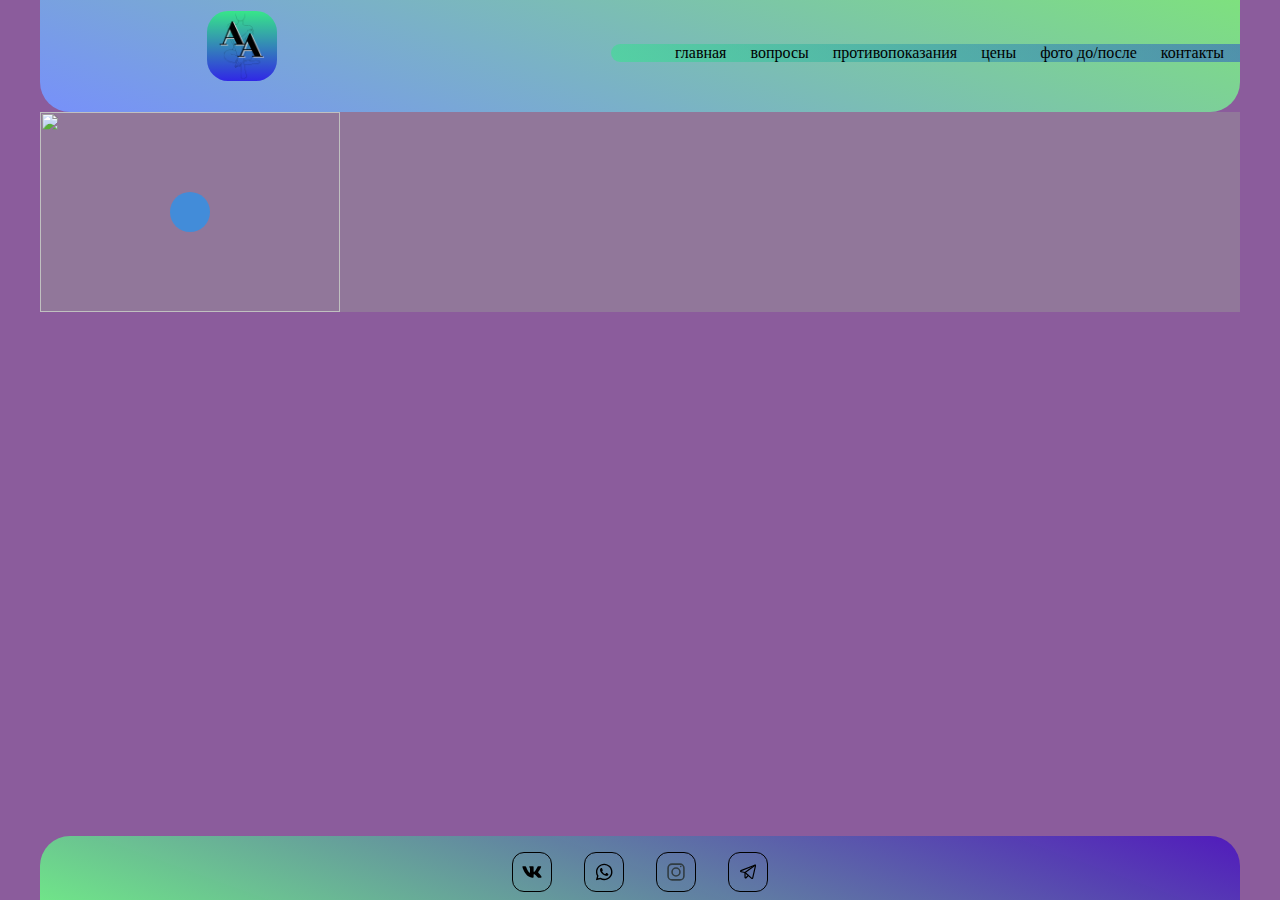
==== befo_after.html @ b4d1dbb8 "new script" ====
<!DOCTYPE HTML>

<head>
  <meta charset="UTF-8">
  <meta name="viewport" content="width=device-width, initial-scale=1">
  <link rel="icon" href="style/logo.png" type="image/x-icon">
  <link rel="stylesheet" href="style/bef_aft.css" type="text/css">
  <title>фото до/после</title>

  <link rel="preconnect" href="https://fonts.googleapis.com">
  <link rel="preconnect" href="https://fonts.gstatic.com" crossorigin>
  <link href="https://fonts.googleapis.com/css2?family=Roboto+Condensed:ital@1&display=swap" rel="stylesheet">

</head>

<body>


<header
  <div class="header-container">

    <nav class="nav">
      <input class="nav__check" type="checkbox" id="showmenu"/>
      <label class="nav__showmenu" for="showmenu">&#9776;</label>
      <label class="nav__back" for="showmenu"></label>
          <ul class="menu">
            <li><a class="menu__item" href="index.html" >главная</a></li>
            <li><a class="menu__item" href="qwest.html" class="menu-item">вопросы</a></li>
            <li><a class="menu__item" href="contraindication.html">противопоказания</a></li>
            <li><a class="menu__item" href="price.html">цены</a></li>
            <li><a class="menu__item" href="befo_after.html">фото до/после</a></li>
            <li><a class="menu__item" href="#0">контакты</a></li>
          </ul>
    </nav>



    <div class="logo">
      <a href="index.html">
        <img class="logoimg" src="style/logo.png" alt="Логотип">
      </a>
    </div>
    




    <div class="menu">
      <ul class="menu-list">
        <li class="menu-list-item"><a href="index.html" class="menu-item">главная</a></li>
        <li class="menu-list-item"><a href="qwest.html" class="menu-item">вопросы</a></li>
        <li class="menu-list-item"><a href="contraindication.html" class="menu-item">противопоказания</a></li>
        <li class="menu-list-item"><a href="price.html" class="menu-item">цены</a></li>
        <li class="menu-list-item"><a href="befo_after.html" class="menu-item">фото до/после</a></li>
        <li class="menu-list-item"><a href="#0" class="menu-item">контакты</a></li>
      </ul>
    </div>
  </div>
</header>

<div class="alltitle">

    <script>
  function initComparisons() {
  var x, i;
  /*find all elements with an "overlay" class:*/
  x = document.getElementsByClassName("img-comp-overlay");
  for (i = 0; i < x.length; i++) {
    /*once for each "overlay" element:
    pass the "overlay" element as a parameter when executing the compareImages function:*/
    compareImages(x[i]);
  }
  function compareImages(img) {
    var slider, img, clicked = 0, w, h;
    /*get the width and height of the img element*/
    w = img.offsetWidth;
    h = img.offsetHeight;
    /*set the width of the img element to 50%:*/
    img.style.width = (w / 2) + "px";
    /*create slider:*/
    slider = document.createElement("DIV");
    slider.setAttribute("class", "img-comp-slider");
    /*insert slider*/
    img.parentElement.insertBefore(slider, img);
    /*position the slider in the middle:*/
    slider.style.top = (h / 2) - (slider.offsetHeight / 2) + "px";
    slider.style.left = (w / 2) - (slider.offsetWidth / 2) + "px";
    /*execute a function when the mouse button is pressed:*/
    slider.addEventListener("mousedown", slideReady);
    /*and another function when the mouse button is released:*/
    window.addEventListener("mouseup", slideFinish);
    /*or touched (for touch screens:*/
    slider.addEventListener("touchstart", slideReady);
    /*and released (for touch screens:*/
    window.addEventListener("touchstop", slideFinish);
    function slideReady(e) {
      /*prevent any other actions that may occur when moving over the image:*/
      e.preventDefault();
      /*the slider is now clicked and ready to move:*/
      clicked = 1;
      /*execute a function when the slider is moved:*/
      window.addEventListener("mousemove", slideMove);
      window.addEventListener("touchmove", slideMove);
    }
    function slideFinish() {
      /*the slider is no longer clicked:*/
      clicked = 0;
    }
    function slideMove(e) {
      var pos;
      /*if the slider is no longer clicked, exit this function:*/
      if (clicked == 0) return false;
      /*get the cursor's x position:*/
      pos = getCursorPos(e)
      /*prevent the slider from being positioned outside the image:*/
      if (pos < 0) pos = 0;
      if (pos > w) pos = w;
      /*execute a function that will resize the overlay image according to the cursor:*/
      slide(pos);
    }
    function getCursorPos(e) {
      var a, x = 0;
      e = e || window.event;
      /*get the x positions of the image:*/
      a = img.getBoundingClientRect();
      /*calculate the cursor's x coordinate, relative to the image:*/
      x = e.pageX - a.left;
      /*consider any page scrolling:*/
      x = x - window.pageXOffset;
      return x;
    }
    function slide(x) {
      /*resize the image:*/
      img.style.width = x + "px";
      /*position the slider:*/
      slider.style.left = img.offsetWidth - (slider.offsetWidth / 2) + "px";
    }
  }
}
  </script>


<div class="img-comp-container">
  <div class="img-comp-img">
    <img src="https://i.pinimg.com/564x/60/94/ac/6094ac3068eea550fb8fee33069ff907.jpg" width="300" height="200">
  </div>
  <div class="img-comp-img img-comp-overlay">
    <img src="https://i.pinimg.com/564x/7e/98/21/7e9821044e4db6473ac6fe116ac763b7.jpg" width="300" height="200">
  </div>
</div>

<script>
/*Execute a function that will execute an image compare function for each element with the img-comp-overlay class:*/
initComparisons();
</script>

</body>
</html>




  
  
</div>


<footer class="footer">
  <div class="footer-container">
    <div class="social">
      <ul class="social-icon">
       
        <li class="markersocial"> 
          <a href="https://vk.com/mrs.freememes">
            <img class="socialimg" src="style/vk.svg" alt="вконтакте">
          </a>
        </li>
          

        <li class="markersocial"> 
          <a href="https://wa.me/79991390161/">
           <img class="socialimg" src="style/whatsapp.svg" alt="whatsapp">
          </a>
        </li>

        <li class="markersocial"> 
          <a href="http://instagram.com/electro.epilnn/">
           <img class="socialimg" src="style/inst.svg" alt="instagram">
          </a>
        </li>

        <li class="markersocial"> 
          <a href="https://telegram.me/milasayuri1">
           <img class="socialimg" src="style/telegram.svg" alt="telegram">
          </a>
        </li>
      </ul>
    </div>

  </div>
</footer>

</body>
---- style/bef_aft.css ----
* {
    margin-top: 0;
    margin-bottom: 0;
    margin-left: auto;
    margin-right: auto;
    max-width: 1200px;
}

body {
    background-color: #89599afa;
}


.header-container {
    display: flex;
    justify-content: space-between;
    height: 7em;
    background: linear-gradient(200deg, #7ee27efc, #7693fff2);
    border-bottom-right-radius: 30px;
    border-bottom-left-radius: 30px;
}
/* размер экрана меньше 1000 убираем меню */
@media(max-width:1000px){
    .menu-links{
        display: none;
    }

    .logoimg, img {
        margin: auto;
    }

    /* hamburger */
    input {display: none;}
    label {cursor: pointer;}

    .nav {user-select: none;}

    .nav__showmenu {
        position: absolute;
        z-index: 3;
        display: inline-block;
        /* margin-left: 3em; */
        padding: 5px 10px 10px;
        top: 3%;
        font-size: 2em;
    }


.menu {
    list-style: none;
    padding: 0;
    color: #fff;
    overflow: hidden;
    z-index: 3;
    position: fixed;
    top: 0;
    bottom: 0;
    right: 0;
    display: block;
    width: 70%;
    margin: 0;
    padding: 17px 0;
    text-transform: uppercase;
    line-height: 2em;
    background:linear-gradient(#37c637fc, #5d64caf2);
    overflow-y: auto;
    -webkit-overflow-scrolling: touch;
    transform: translateX(100%);
    transition: transform .3s;
    will-change: transform;
    backface-visibility: hidden;
}

.menu__item {  
    display: block;
    text-align: center;
    text-decoration: none;
    color: #000;
}

.nav__check:checked~.nav__back {
    background-color: rgba(0,0,0,.2);
    bottom: 0;
}

.menu__item:hover,.nav__showmenu:hover,.menu__showsub:hover {
    opacity: 0.3;
}
.menu::-webkit-scrollbar {
    display: none;
}

.nav__check:checked+.nav__showmenu {
 z-index: 0;
}
.nav__check:checked~.menu {
    transform: translateX(0);
}


}
/* убрал второе меню */
@media(min-width:1001px){
        .nav {
        display: none;
    }
}



/* ссылки в header */
.menu {
    margin-right: 0;
}

.menu-list {
    margin-top: 7%;
    display: flex;
    background: linear-gradient(45deg, #33e88a86, #1f43cf7b);
    border-top-left-radius: 30px;
    border-bottom-left-radius: 30px;
}

.menu-item {
    font-family: 'Comfortaa', cursive;
    text-decoration: none;
    /* text-transform: uppercase; */
    color: #000;
    font-size: 100%;
    margin-left: 1.5em;
}
.menu-item:hover {
    color: #83c432;
}

.menu-list-item {
    display: flex;

}

.menu-list-item:last-child {
    margin-right: 1em;
}

/* стиль лого */
.logoimg {
    margin-top: 15%;
    display: block;
    width: 70px;
    border-radius: 30%;
    background: linear-gradient(#37e689, #3027e6);
    
}
.logoimg:hover {
    opacity: 0.4;
}


/* main */
.alltitle {
    background-color: #aae89433;
    width: auto;
    margin: auto auto;
}

* {box-sizing: border-box;}
.img-comp-container {
  position: relative;
  height: 200px; /*should be the same height as the images*/
}
.img-comp-img {
  position: absolute;
  width: auto;
  height: auto;
  overflow:hidden;
}
.img-comp-img img {
  display:block;
  vertical-align:middle;
}
.img-comp-slider {
  position: absolute;
  z-index:9;
  cursor: ew-resize;
  /*set the appearance of the slider:*/
  width: 40px;
  height: 40px;
  background-color: #2196F3;
  opacity: 0.7;
  border-radius: 50%;
}


/* footer */

.footer-container {
    position: fixed;
    width: 100%;
    bottom: 0;
    justify-content: space-between;
    height: 4em;
    background: linear-gradient(200deg, #501abcfc, rgb(112, 228, 137));
    border-top-right-radius: 30px;
    border-top-left-radius: 30px;
}

/* social img */


.social-icon {
    display: flex;
    justify-content: center;
    padding: 0;
}

.markersocial {
    list-style-type: none;
    margin-left: 1em;
    margin-right: 1em;
}

.socialimg {

    display: flex;
    margin-top: 1em;
    width: 40px;
    border-radius: 30%;
    border: solid 1px black;
    /* background: linear-gradient(#CC9292, #1fb5d6); */
    /* justify-content: space-between; */
    
}

.socialimg:hover {
    background-color: #67f7c5;
}
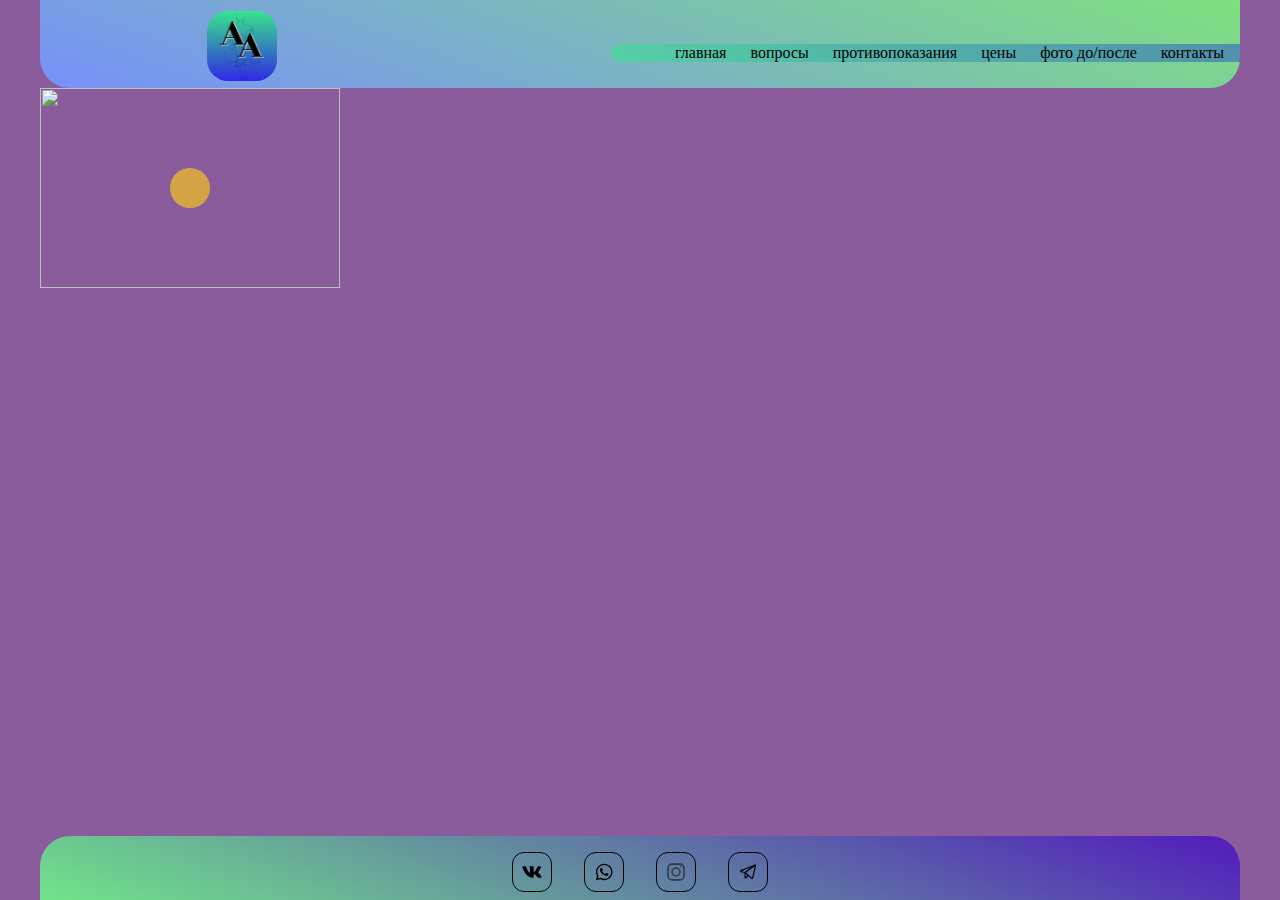
==== commit 824b701b: "in process" ====
--- a/befo_after.html
+++ b/befo_after.html
@@ -29,7 +29,7 @@
             <li><a class="menu__item" href="contraindication.html">противопоказания</a></li>
             <li><a class="menu__item" href="price.html">цены</a></li>
             <li><a class="menu__item" href="befo_after.html">фото до/после</a></li>
-            <li><a class="menu__item" href="#0">контакты</a></li>
+            <li><a class="menu__item" href="contact.html">контакты</a></li>
           </ul>
     </nav>
 
@@ -52,7 +52,7 @@
         <li class="menu-list-item"><a href="contraindication.html" class="menu-item">противопоказания</a></li>
         <li class="menu-list-item"><a href="price.html" class="menu-item">цены</a></li>
         <li class="menu-list-item"><a href="befo_after.html" class="menu-item">фото до/после</a></li>
-        <li class="menu-list-item"><a href="#0" class="menu-item">контакты</a></li>
+        <li class="menu-list-item"><a href="contact.html" class="menu-item">контакты</a></li>
       </ul>
     </div>
   </div>
@@ -144,26 +144,18 @@
   <div class="img-comp-img">
     <img src="https://i.pinimg.com/564x/60/94/ac/6094ac3068eea550fb8fee33069ff907.jpg" width="300" height="200">
   </div>
+
   <div class="img-comp-img img-comp-overlay">
     <img src="https://i.pinimg.com/564x/7e/98/21/7e9821044e4db6473ac6fe116ac763b7.jpg" width="300" height="200">
   </div>
 </div>
 
-<script>
+    <script>
 /*Execute a function that will execute an image compare function for each element with the img-comp-overlay class:*/
 initComparisons();
-</script>
+    </script>
 
-</body>
-</html>
-
-
-
-
-  
-  
 </div>
-
 
 <footer class="footer">
   <div class="footer-container">
--- a/style/bef_aft.css
+++ b/style/bef_aft.css
@@ -14,7 +14,7 @@
 .header-container {
     display: flex;
     justify-content: space-between;
-    height: 7em;
+    height: 5.5em;
     background: linear-gradient(200deg, #7ee27efc, #7693fff2);
     border-bottom-right-radius: 30px;
     border-bottom-left-radius: 30px;
@@ -158,15 +158,17 @@
 
 /* main */
 .alltitle {
+    display: inline-flexbox;
+    margin-right: auto;
+    margin-left: auto;        
     background-color: #aae89433;
-    width: auto;
-    margin: auto auto;
+    
 }
 
 * {box-sizing: border-box;}
 .img-comp-container {
-  position: relative;
-  height: 200px; /*should be the same height as the images*/
+    position: relative;
+        
 }
 .img-comp-img {
   position: absolute;
@@ -176,8 +178,8 @@
 }
 .img-comp-img img {
   display:block;
-  vertical-align:middle;
-}
+}
+
 .img-comp-slider {
   position: absolute;
   z-index:9;
@@ -185,7 +187,7 @@
   /*set the appearance of the slider:*/
   width: 40px;
   height: 40px;
-  background-color: #2196F3;
+  background-color: #f3c221;
   opacity: 0.7;
   border-radius: 50%;
 }
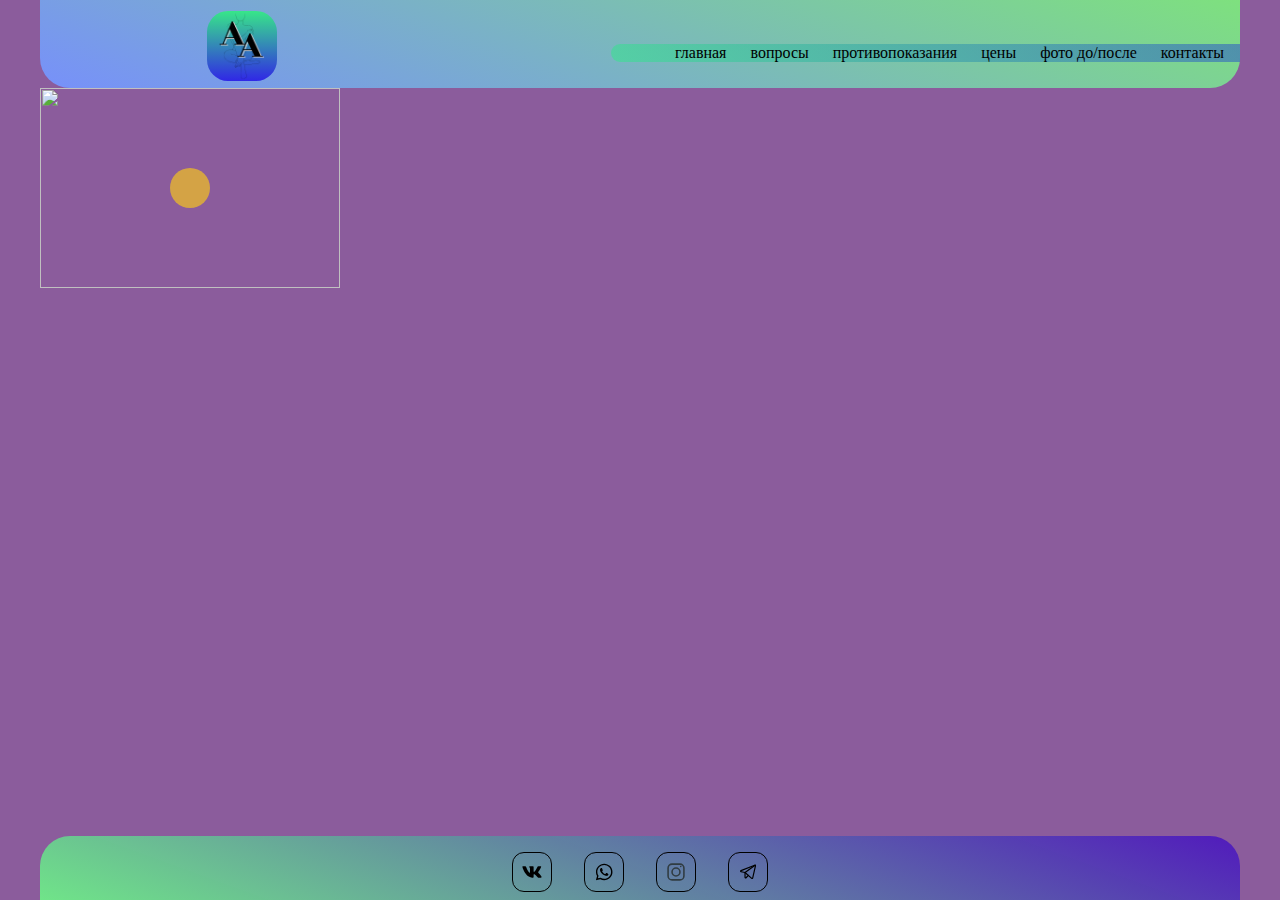
==== commit 77f487ca: "google analitic" ====
--- a/befo_after.html
+++ b/befo_after.html
@@ -11,6 +11,17 @@
   <link rel="preconnect" href="https://fonts.gstatic.com" crossorigin>
   <link href="https://fonts.googleapis.com/css2?family=Roboto+Condensed:ital@1&display=swap" rel="stylesheet">
 
+
+
+  <!-- Google tag (gtag.js) -->
+<script async src="https://www.googletagmanager.com/gtag/js?id=G-LJYQSLDZ8S"></script>
+<script>
+  window.dataLayer = window.dataLayer || [];
+  function gtag(){dataLayer.push(arguments);}
+  gtag('js', new Date());
+
+  gtag('config', 'G-LJYQSLDZ8S');
+</script>
 </head>
 
 <body>
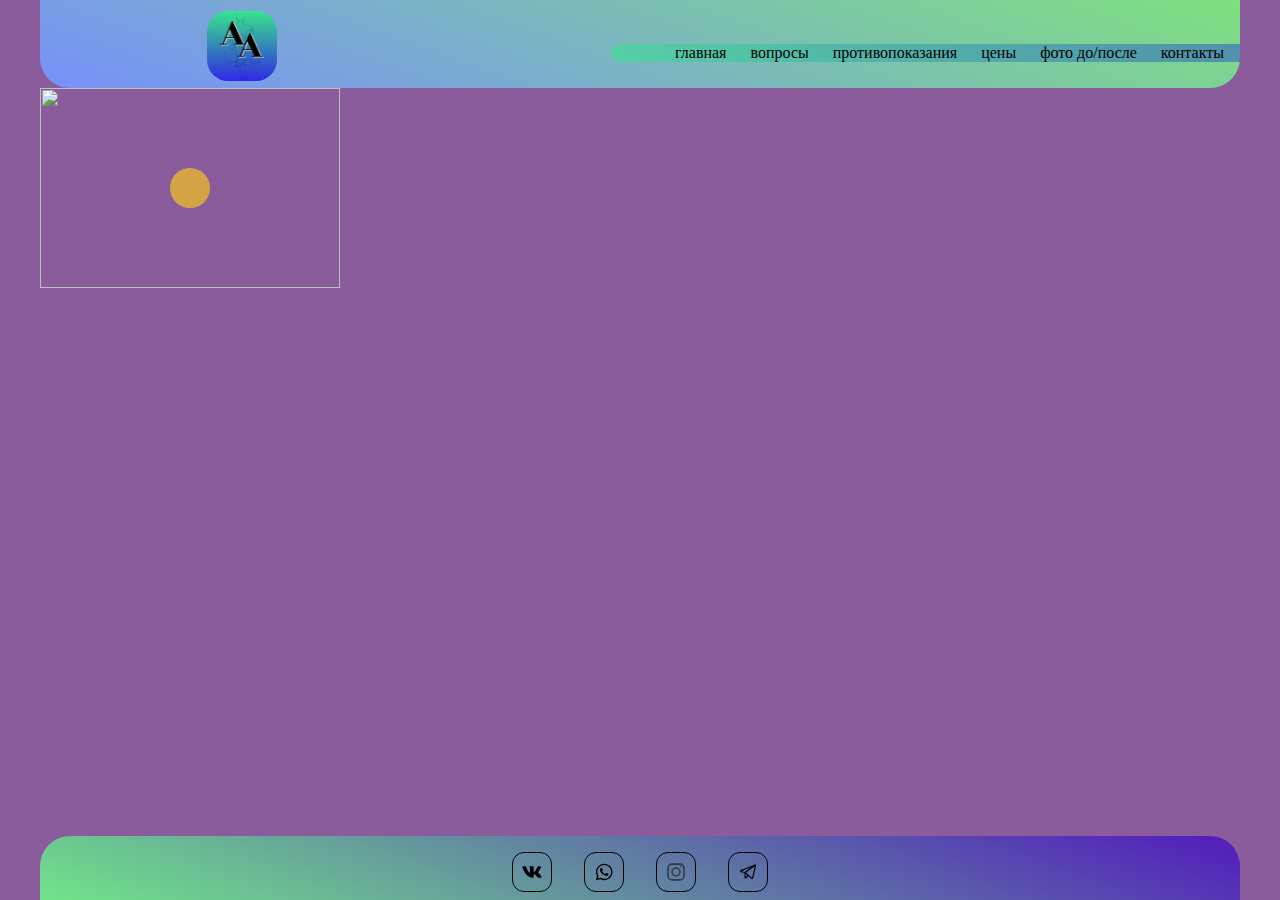
==== commit 1c644727: "meta tags" ====
--- a/befo_after.html
+++ b/befo_after.html
@@ -3,6 +3,12 @@
 <head>
   <meta charset="UTF-8">
   <meta name="viewport" content="width=device-width, initial-scale=1">
+  <meta http-equiv="content-language" content="ru">
+  <meta name="keywords" content="эпиляция, электроэпиляция, удаление волос, волосы">
+  <meta name="description" content="избавление от волос на теле методом электроэпиляции">
+  <meta name="author" content="Dmitiy A.">
+  <meta name="copyright" content="Dmitriy A.">
+  <meta http-equiv="cache-control" content="no-cache">
   <link rel="icon" href="style/logo.png" type="image/x-icon">
   <link rel="stylesheet" href="style/bef_aft.css" type="text/css">
   <title>фото до/после</title>
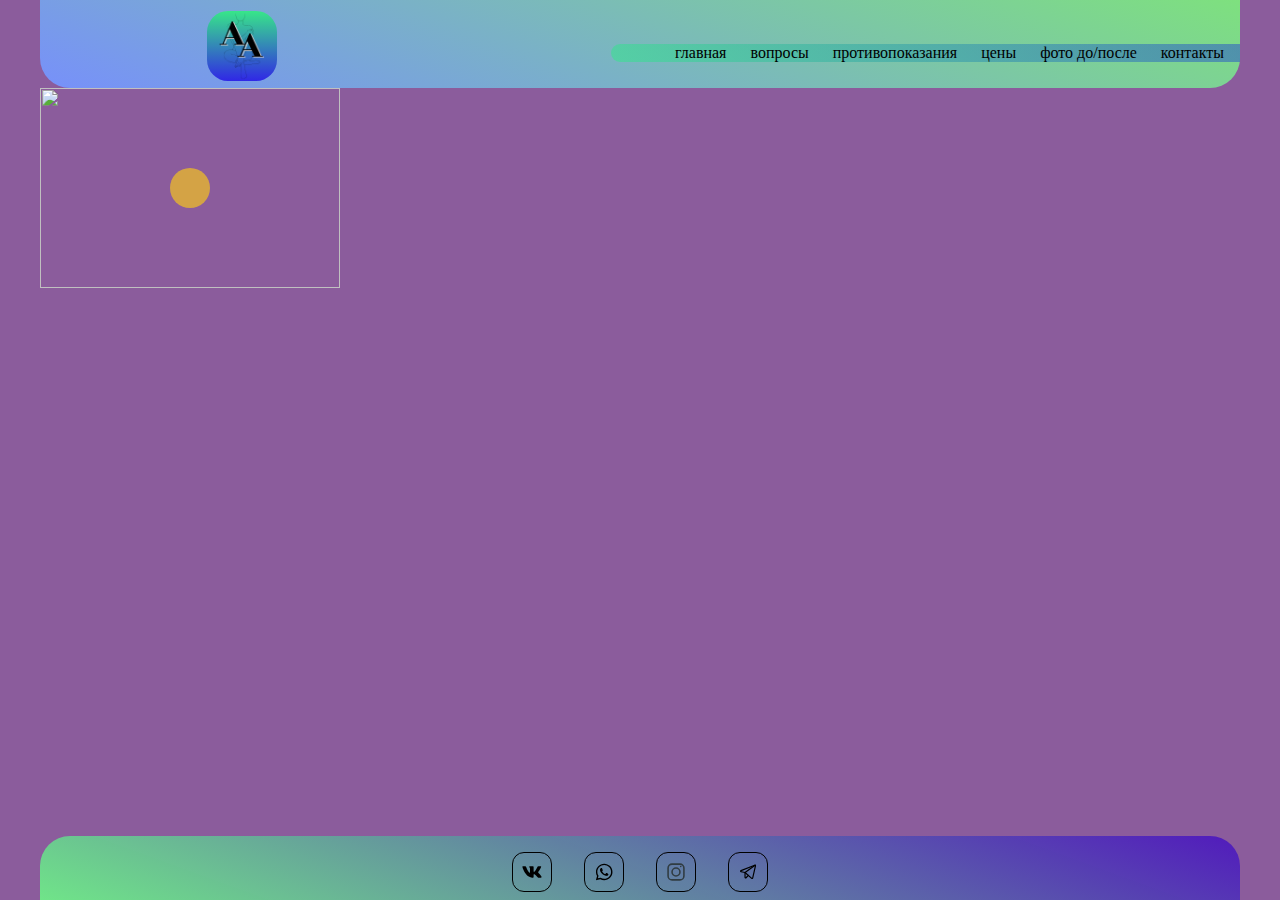
==== commit 3d870312: "meta tags fix" ====
--- a/befo_after.html
+++ b/befo_after.html
@@ -5,8 +5,7 @@
   <meta name="viewport" content="width=device-width, initial-scale=1">
   <meta http-equiv="content-language" content="ru">
   <meta name="keywords" content="эпиляция, электроэпиляция, удаление волос, волосы">
-  <meta name="description" content="избавление от волос на теле методом электроэпиляции">
-  <meta name="author" content="Dmitiy A.">
+  <meta name="keywords" content="эпиляция, электроэпиляция, удаление волос, волосы">  <meta name="description" content="избавление от волос на теле методом электроэпиляции. Электроэпиляция - это метод перманентного удаления волос с помощью электрического разряда.">  <meta name="author" content="Dmitiy A.">
   <meta name="copyright" content="Dmitriy A.">
   <meta http-equiv="cache-control" content="no-cache">
   <link rel="icon" href="style/logo.png" type="image/x-icon">
